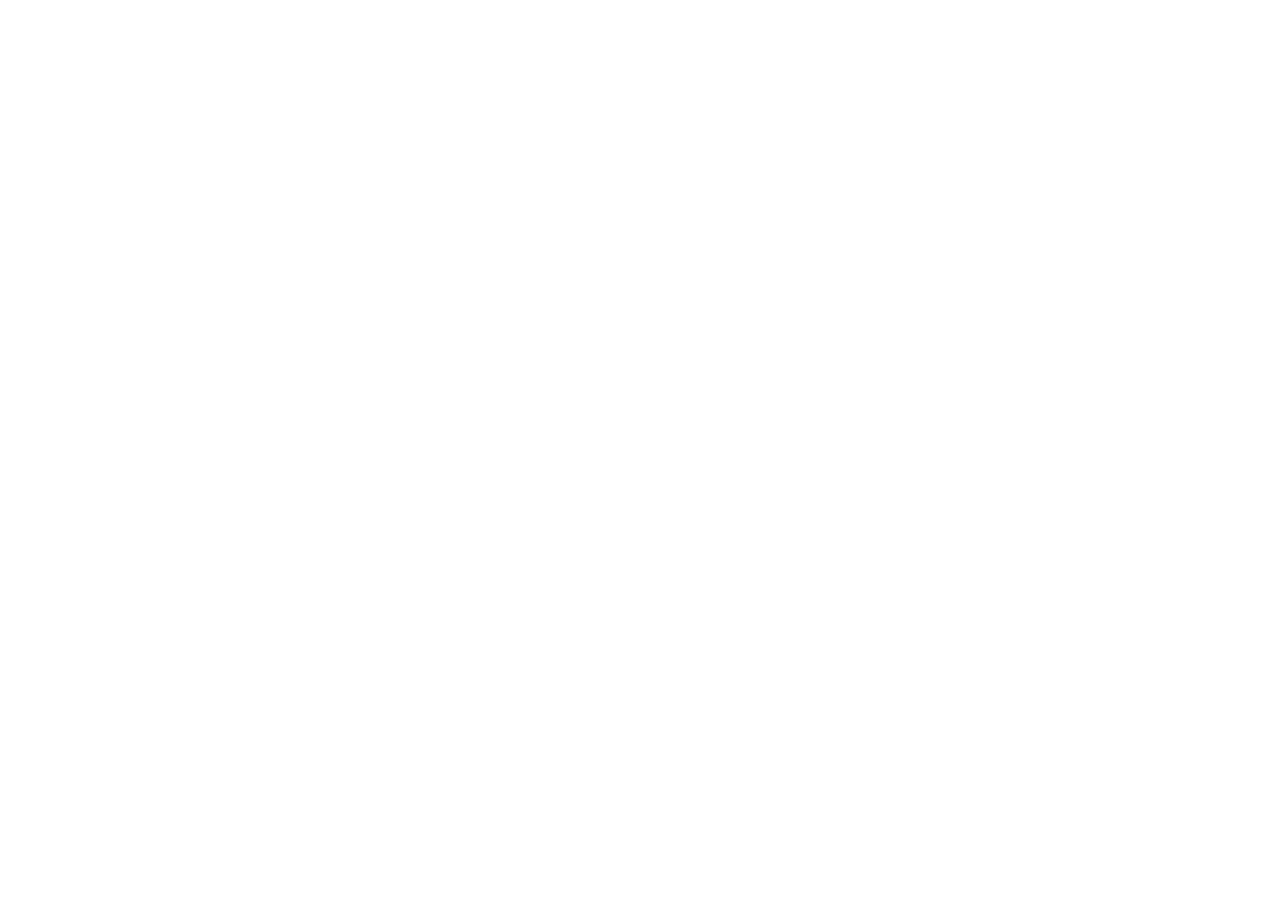
==== dashboard.html @ eee725a9 "dashboard created" ====
<!DOCTYPE html>
<html lang="en">
<head>
    <meta charset="UTF-8">
    <meta name="viewport" content="width=device-width, initial-scale=1.0">
    <title>Document</title>
</head>
<body>
    
</body>
</html>
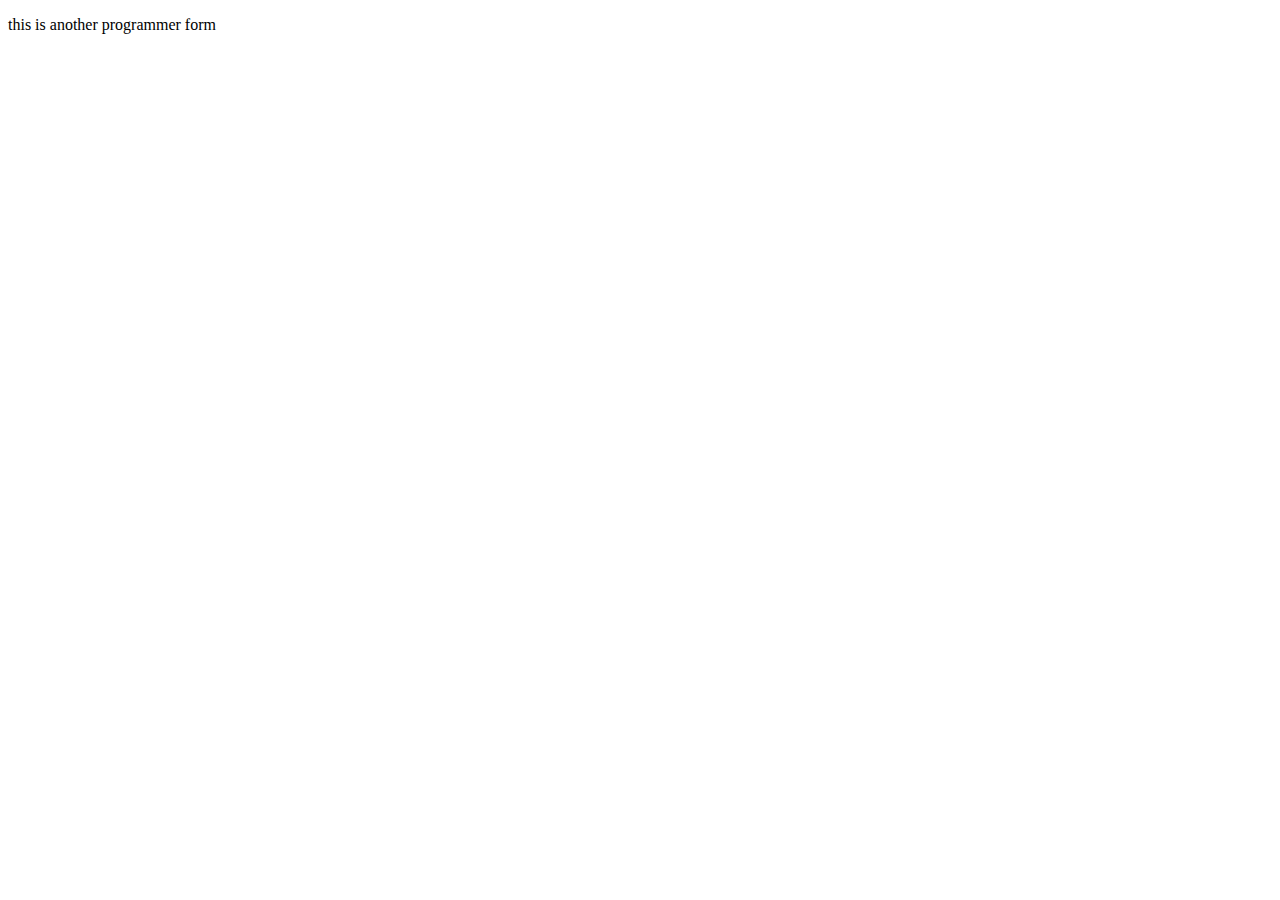
==== commit 8631356b: "a prograph added" ====
--- a/dashboard.html
+++ b/dashboard.html
@@ -6,6 +6,6 @@
     <title>Document</title>
 </head>
 <body>
-    
+    <p>this is another programmer form</p>
 </body>
-</html>+</html>
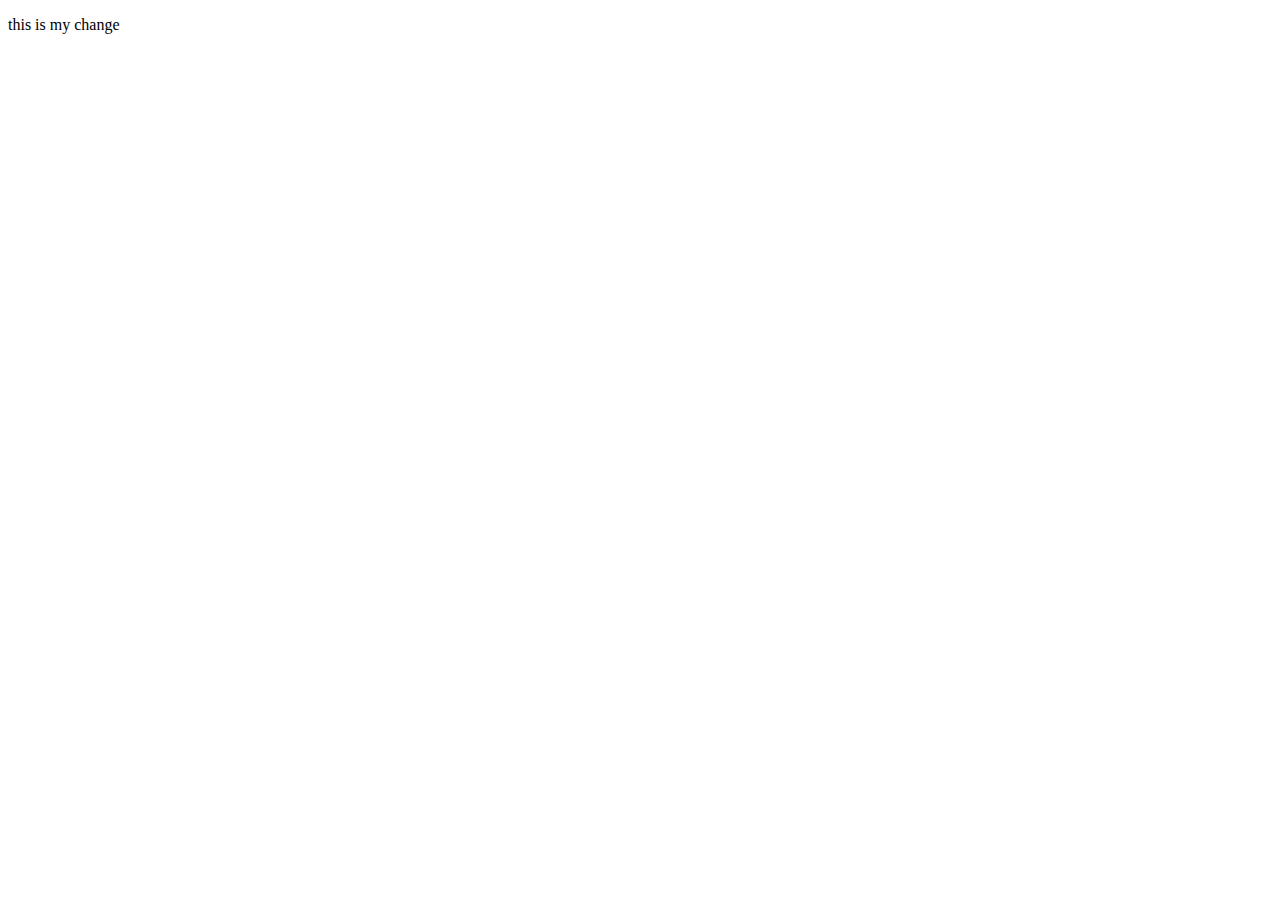
==== commit 28448938: "some changes" ====
--- a/dashboard.html
+++ b/dashboard.html
@@ -6,6 +6,6 @@
     <title>Document</title>
 </head>
 <body>
-    <p>this is another programmer form</p>
+    <p>this is my change</p>
 </body>
-</html>
+</html>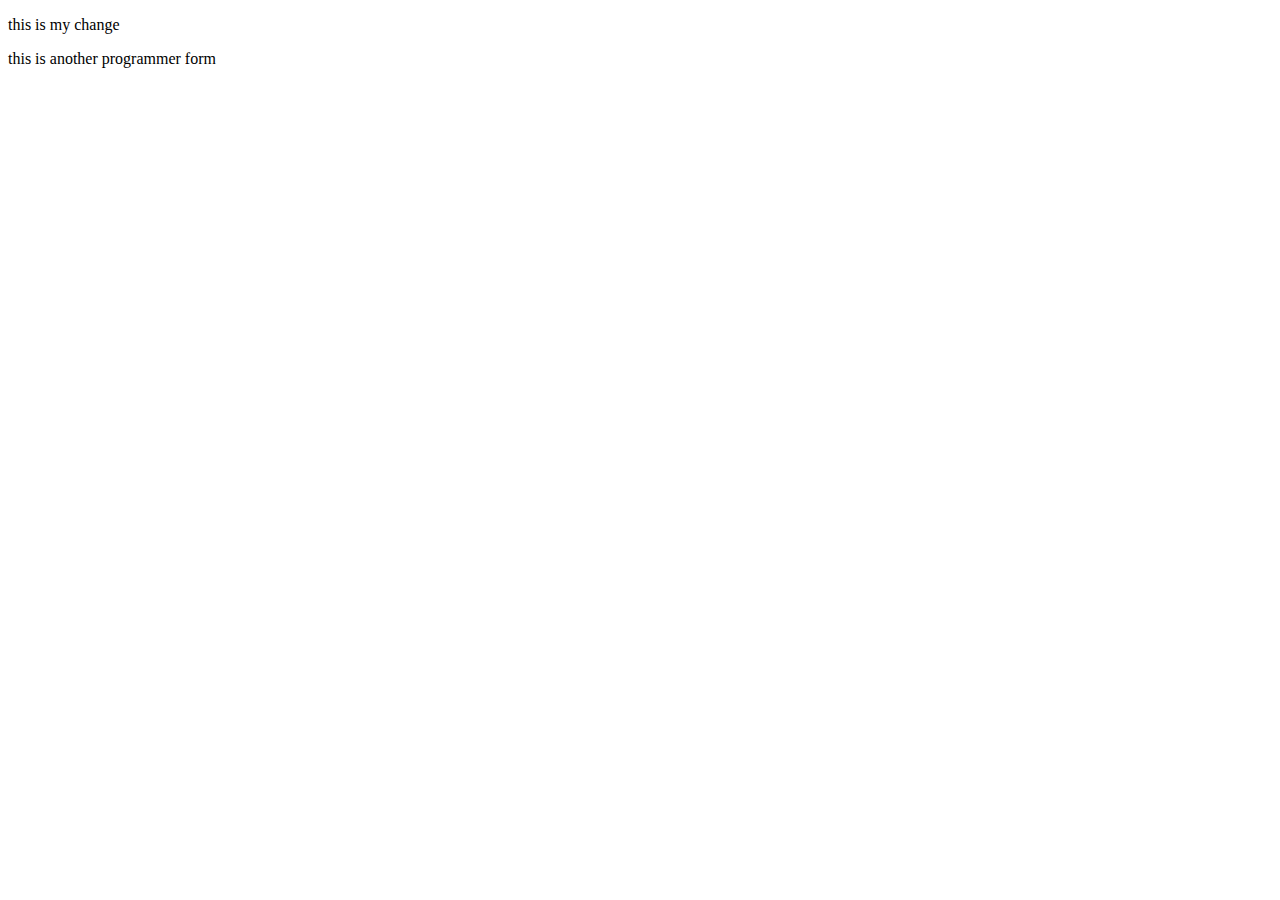
==== commit 34394162: "some conflict resolve" ====
--- a/dashboard.html
+++ b/dashboard.html
@@ -7,5 +7,8 @@
 </head>
 <body>
     <p>this is my change</p>
+
+    <p>this is another programmer form</p>
+
 </body>
-</html>+</html>
